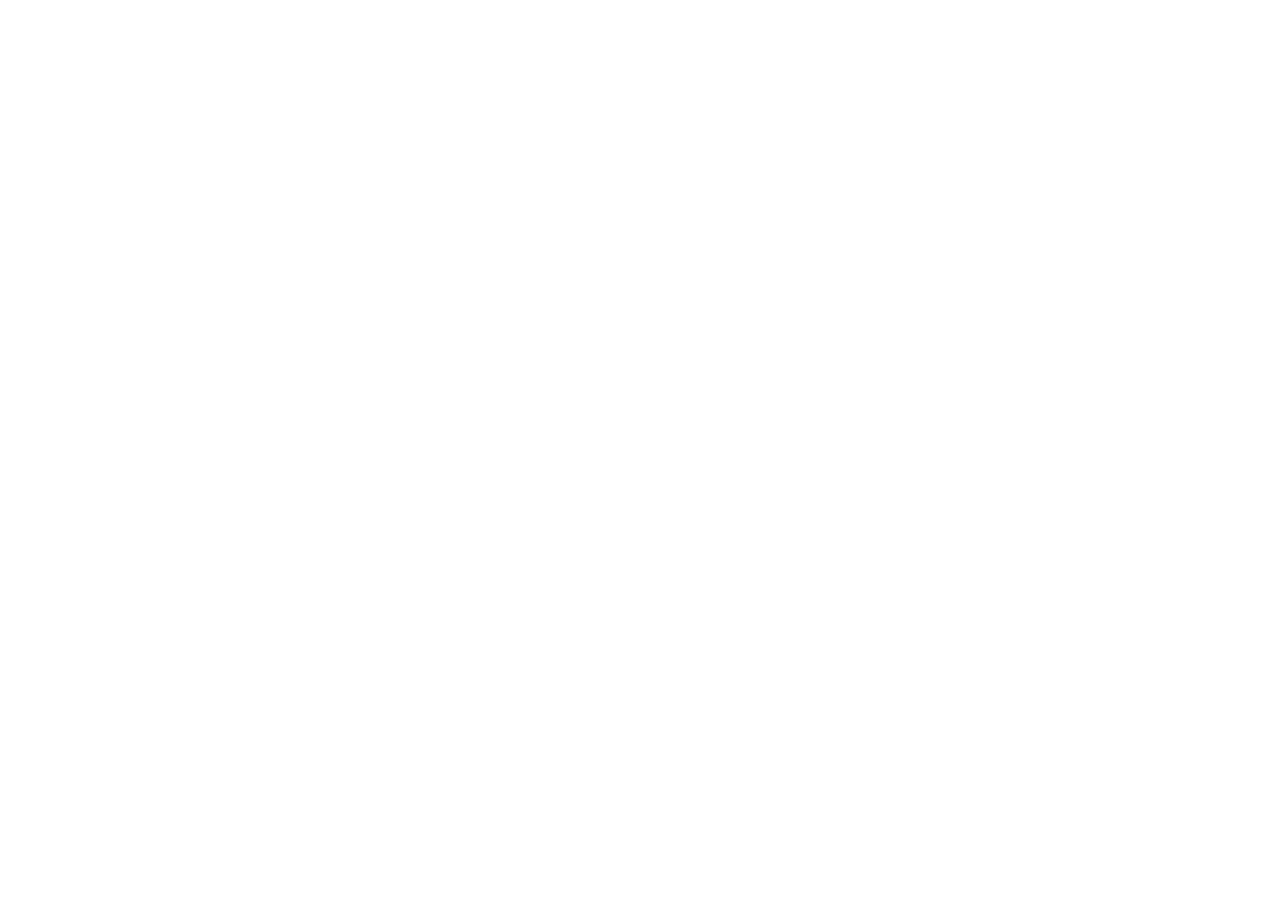
==== lesson1/index.html @ f40ed941 "!!!!" ====
<!doctype html>
<html lang="en">
<head>
    <meta charset="UTF-8">
    <meta name="viewport"
          content="width=device-width, user-scalable=no, initial-scale=1.0, maximum-scale=1.0, minimum-scale=1.0">
    <meta http-equiv="X-UA-Compatible" content="ie=edge">
    <title>Family Simpson</title>
</head>
<body>

</body>
</html>
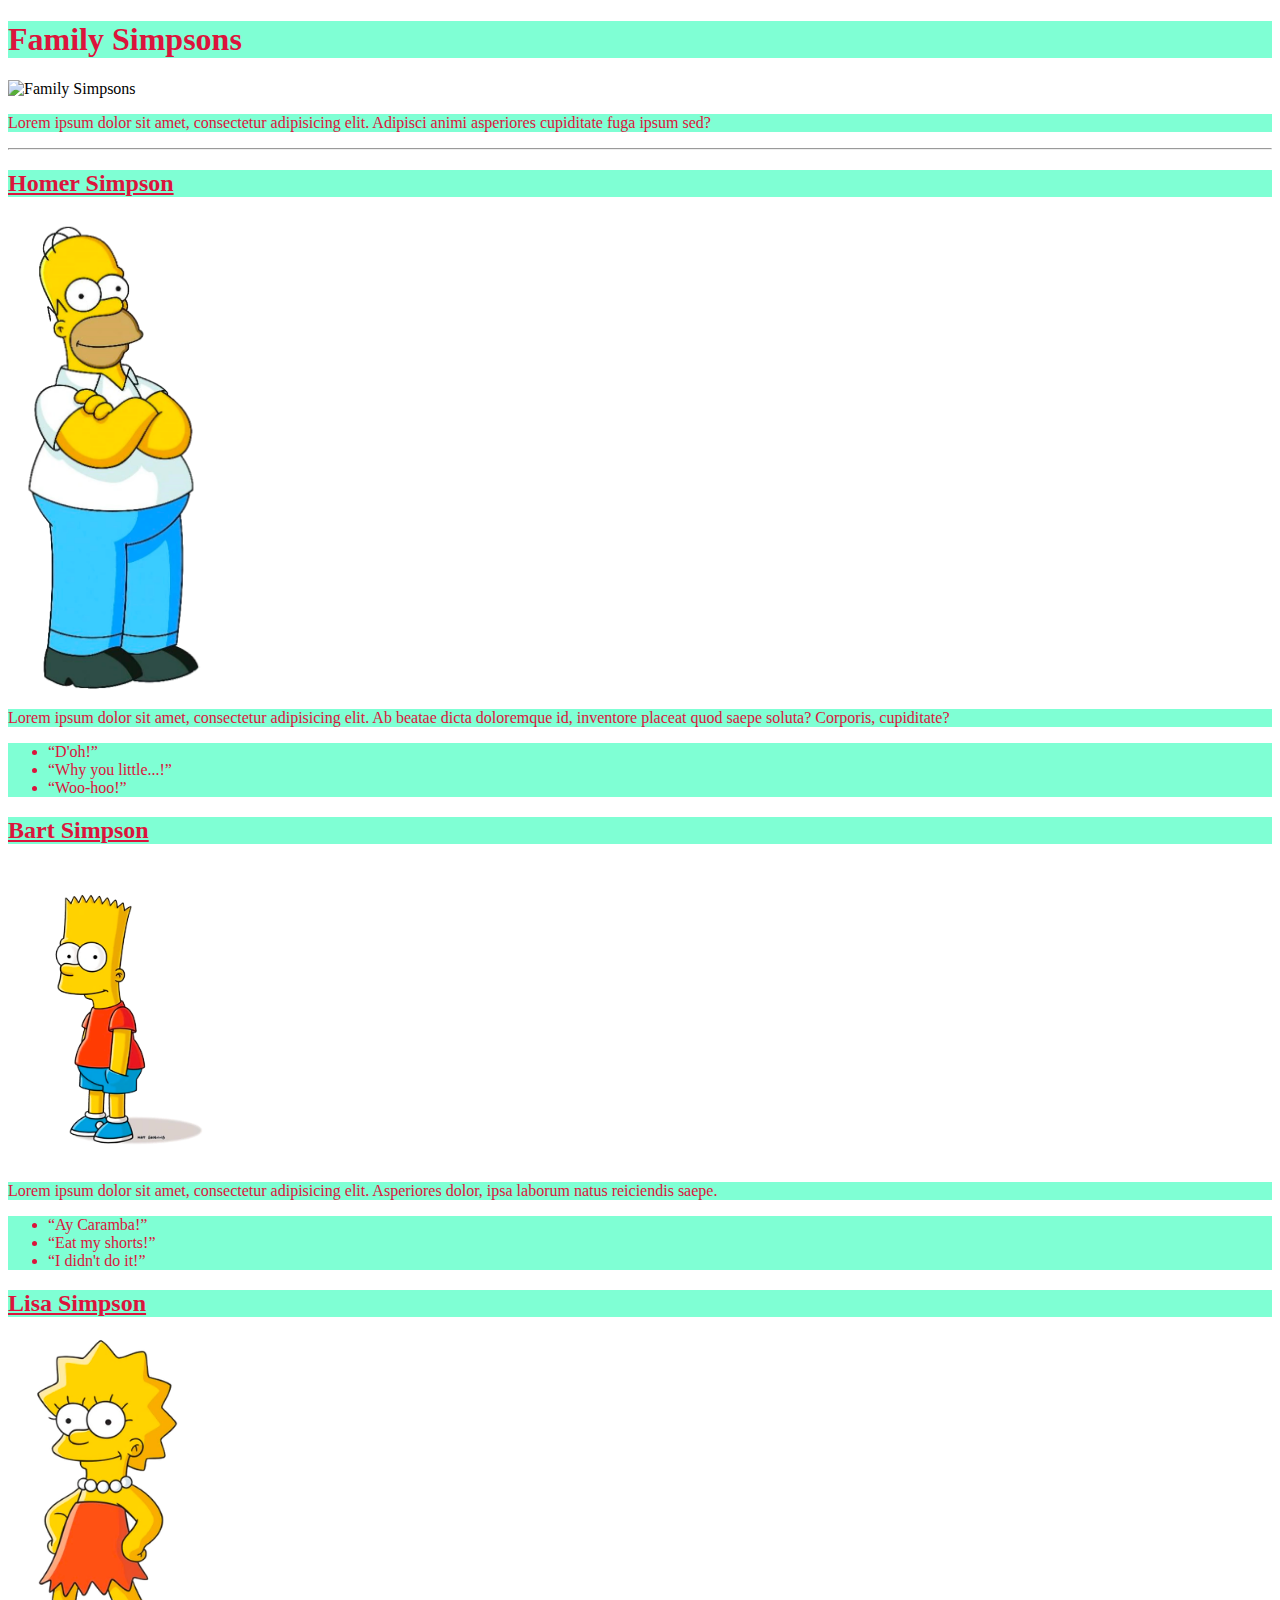
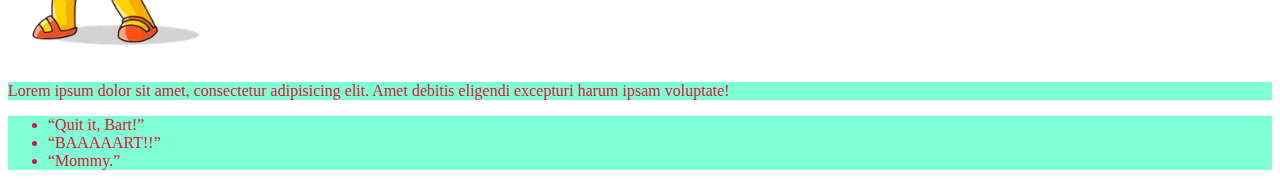
==== commit 1d00427a: "home work1" ====
--- a/lesson1/index.html
+++ b/lesson1/index.html
@@ -6,8 +6,37 @@
           content="width=device-width, user-scalable=no, initial-scale=1.0, maximum-scale=1.0, minimum-scale=1.0">
     <meta http-equiv="X-UA-Compatible" content="ie=edge">
     <title>Family Simpson</title>
+    <link rel="stylesheet" href="main.css">
 </head>
 <body>
+<h1>Family Simpsons</h1>
+<img src="https://d28hgpri8am2if.cloudfront.net/book_images/onix/cvr9780789342805/the-simpsons-2023-wall-calendar-9780789342805_lg.jpg" alt="Family Simpsons">
+<p>Lorem ipsum dolor sit amet, consectetur adipisicing elit. Adipisci animi asperiores cupiditate fuga ipsum sed?</p>
+<hr>
+<h2><a target="_blank" href="https://simpsons.fandom.com/wiki/Homer_Simpson">Homer Simpson</a></h2>
+<img src="images/homer.png" alt="Homer Simpson">
+<p>Lorem ipsum dolor sit amet, consectetur adipisicing elit. Ab beatae dicta doloremque id, inventore placeat quod saepe soluta? Corporis, cupiditate?</p>
+<ul>
+    <li>“D'oh!”</li>
+    <li>“Why you little...!”</li>
+    <li>“Woo-hoo!”</li>
+</ul>
+<h2><a target="_blank" href="https://simpsons.fandom.com/wiki/Bart_Simpson">Bart Simpson</a></h2>
+    <img src="images/bart.png" alt="Bart Simpson">
+<p>Lorem ipsum dolor sit amet, consectetur adipisicing elit. Asperiores dolor, ipsa laborum natus reiciendis saepe.</p>
+<ul>
+    <li>“Ay Caramba!”</li>
+    <li>“Eat my shorts!”</li>
+    <li>“I didn't do it!”</li>
+</ul>
+<h2><a target="_blank" href="https://simpsons.fandom.com/wiki/Lisa_Simpson">Lisa Simpson</a></h2>
+<img src="images/lisa.png" alt="Lisa Simpson">
+<p>Lorem ipsum dolor sit amet, consectetur adipisicing elit. Amet debitis eligendi excepturi harum ipsam voluptate!</p>
+<ul>
+    <li>“Quit it, Bart!”</li>
+    <li>“BAAAAART!!”</li>
+    <li>“Mommy.”</li>
+</ul>
 
 </body>
 </html>--- a/lesson1/main.css
+++ b/lesson1/main.css
@@ -0,0 +1,8 @@
+h1,h2,p,ul,a{
+    background: aquamarine;
+    color: crimson;
+}
+
+img{
+    width: 200px;
+}
